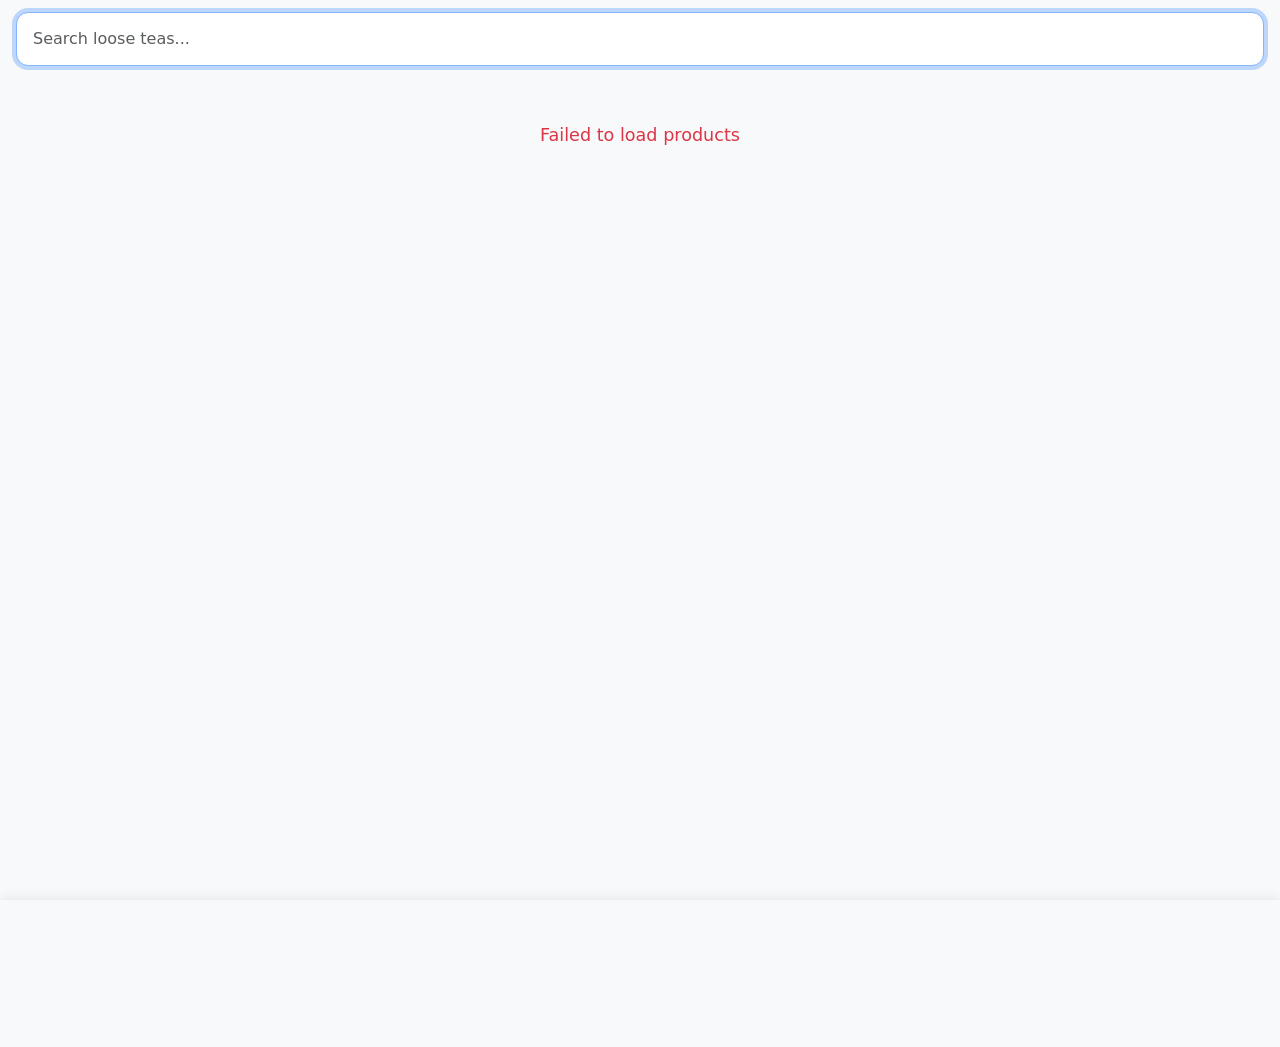
==== pos-machine/print-service/templates/label.html @ d4fd83e8 "WIP baseline before R3 rebuild (2026-05-11) Snapshot of all current uncommitted work: embedded DayCl" ====
<!DOCTYPE html>
<html lang="en">
<head>
    <meta charset="UTF-8">
    <meta name="viewport" content="width=device-width, initial-scale=1.0, user-scalable=no">
    <title>Labels</title>
    <meta name="apple-mobile-web-app-title" content="Labels">
    <meta name="application-name" content="Labels">
    <link href="https://cdn.jsdelivr.net/npm/bootstrap@5.3.3/dist/css/bootstrap.min.css" rel="stylesheet">
    <style>
        * { -webkit-tap-highlight-color: transparent; }
        html, body { height: 100%; overflow: hidden; }
        body { background: #f8f9fa; display: flex; flex-direction: column; }

        .search-bar {
            position: sticky; top: 0; z-index: 10;
            background: #f8f9fa; padding: 12px 16px 8px;
        }
        .search-bar input {
            font-size: 16px; /* prevents iOS/Android zoom */
            padding: 14px 16px;
            border-radius: 12px;
        }

        .product-area {
            flex: 1; overflow-y: auto; -webkit-overflow-scrolling: touch;
            padding: 0 16px 16px;
        }

        .category-header {
            font-size: 0.85rem; font-weight: 700; color: #6c757d;
            text-transform: uppercase; letter-spacing: 0.5px;
            padding: 12px 4px 6px; position: sticky; top: 0;
            background: #f8f9fa; z-index: 2;
        }

        .product-item {
            display: flex; align-items: center; justify-content: space-between;
            min-height: 56px; padding: 12px 16px;
            background: #fff; border-radius: 10px; margin-bottom: 6px;
            cursor: pointer; transition: background 0.1s, box-shadow 0.1s;
            border: 2px solid transparent;
            -webkit-user-select: none; user-select: none;
        }
        .product-item:active { background: #e3f2fd; }
        .product-item.selected { border-color: #0d6efd; background: #e7f1ff; }
        .product-item .p-name { font-weight: 600; font-size: 1.05rem; }
        .product-item .p-meta { font-size: 0.82rem; color: #6c757d; margin-top: 2px; }

        .empty-msg { text-align: center; color: #adb5bd; padding: 48px 16px; font-size: 1.1rem; }

        /* Bottom preview/print panel */
        .print-panel {
            position: sticky; bottom: 0; z-index: 20;
            background: #fff; border-top: 1px solid #dee2e6;
            padding: 12px 16px; box-shadow: 0 -2px 12px rgba(0,0,0,0.08);
            transform: translateY(100%); transition: transform 0.25s ease;
        }
        .print-panel.visible { transform: translateY(0); }

        .preview-row {
            display: flex; align-items: center; gap: 12px;
            margin-bottom: 10px;
        }
        .preview-info { flex: 1; min-width: 0; }
        .preview-info .pv-name { font-weight: 700; font-size: 1.05rem; white-space: nowrap; overflow: hidden; text-overflow: ellipsis; }
        .preview-info .pv-detail { font-size: 0.82rem; color: #555; white-space: nowrap; overflow: hidden; text-overflow: ellipsis; }

        .btn-print {
            width: 100%; min-height: 56px; font-size: 1.2rem; font-weight: 700;
            border-radius: 12px;
        }

        #printStatus {
            min-height: 0; transition: min-height 0.2s;
        }
        #printStatus .alert { margin: 8px 0 0; padding: 10px 16px; border-radius: 10px; }
    </style>
</head>
<body>

<div class="search-bar">
    <input type="search" class="form-control form-control-lg" id="searchInput"
           placeholder="Search loose teas..." autocomplete="off" autofocus>
</div>

<div class="product-area" id="productArea">
    <div class="empty-msg" id="loadingMsg">Loading products...</div>
</div>

<div class="print-panel" id="printPanel">
    <div class="preview-row">
        <div class="preview-info">
            <div class="pv-name" id="pvName"></div>
            <div class="pv-detail" id="pvDetail"></div>
        </div>
    </div>
    <div class="d-flex align-items-center gap-2 mb-2">
        <label class="fw-bold text-nowrap mb-0" style="font-size:0.95rem">Qty:</label>
        <button class="btn btn-outline-secondary" style="width:48px;height:48px;font-size:1.3rem;font-weight:700" onclick="adjustQty(-1)">&minus;</button>
        <input type="number" id="labelQty" class="form-control text-center fw-bold" value="1" min="1" max="50" style="width:64px;height:48px;font-size:1.2rem">
        <button class="btn btn-outline-secondary" style="width:48px;height:48px;font-size:1.3rem;font-weight:700" onclick="adjustQty(1)">+</button>
    </div>
    <button class="btn btn-success btn-print" id="printBtn">Print Label</button>
    <div id="printStatus"></div>
</div>

<script>
const PRINT_URL = window.location.origin;
let allProducts = [];
let selectedProduct = null;

async function loadProducts(query) {
    const url = query
        ? `${PRINT_URL}/api/products?q=${encodeURIComponent(query)}`
        : `${PRINT_URL}/api/products`;
    try {
        const resp = await fetch(url);
        allProducts = await resp.json();
        renderProducts(allProducts);
    } catch (e) {
        document.getElementById('productArea').innerHTML =
            '<div class="empty-msg" style="color:#dc3545">Failed to load products</div>';
    }
}

function renderProducts(products) {
    const area = document.getElementById('productArea');
    if (!products.length) {
        area.innerHTML = '<div class="empty-msg">No products found</div>';
        return;
    }
    let html = '';
    let currentCat = null;
    for (const p of products) {
        if (p.category !== currentCat) {
            currentCat = p.category;
            html += `<div class="category-header">${esc(currentCat)}</div>`;
        }
        const sel = selectedProduct && selectedProduct.id === p.id ? ' selected' : '';
        html += `<div class="product-item${sel}" data-id="${p.id}" onclick="selectProduct(${p.id})">
            <div>
                <div class="p-name">${esc(p.name)}</div>
                <div class="p-meta">${esc(p.product_code || '')}</div>
            </div>
        </div>`;
    }
    area.innerHTML = html;
}

function selectProduct(id) {
    selectedProduct = allProducts.find(p => p.id === id) || null;
    renderProducts(allProducts);
    const panel = document.getElementById('printPanel');
    if (selectedProduct) {
        document.getElementById('pvName').textContent = selectedProduct.name;
        const parts = [];
        if (selectedProduct.product_code) parts.push('PLU: ' + selectedProduct.product_code);
        if (selectedProduct.brewing_instructions) parts.push(selectedProduct.brewing_instructions);
        document.getElementById('pvDetail').textContent = parts.join(' — ');
        document.getElementById('labelQty').value = 1;
        updatePrintBtn();
        panel.classList.add('visible');
    } else {
        panel.classList.remove('visible');
    }
    // Clear any old status
    document.getElementById('printStatus').innerHTML = '';
}

function adjustQty(delta) {
    const inp = document.getElementById('labelQty');
    let val = Math.max(1, Math.min(50, parseInt(inp.value || '1') + delta));
    inp.value = val;
    updatePrintBtn();
}
document.getElementById('labelQty').addEventListener('input', updatePrintBtn);
function updatePrintBtn() {
    const qty = parseInt(document.getElementById('labelQty').value || '1');
    document.getElementById('printBtn').textContent = qty > 1 ? `Print ${qty} Labels` : 'Print Label';
}

// Print
document.getElementById('printBtn').addEventListener('click', async function() {
    if (!selectedProduct) return;
    const btn = this;
    const qty = Math.max(1, Math.min(50, parseInt(document.getElementById('labelQty').value || '1')));
    btn.disabled = true;
    btn.textContent = 'Printing...';
    showStatus(`Sending ${qty} label${qty > 1 ? 's' : ''} to printer...`, 'info');
    try {
        const resp = await fetch(`${PRINT_URL}/print/label`, {
            method: 'POST',
            headers: {'Content-Type': 'application/json'},
            body: JSON.stringify({ product_id: selectedProduct.id, qty: qty })
        });
        const result = await resp.json();
        if (resp.ok) {
            showStatus(`${qty} label${qty > 1 ? 's' : ''} printed!`, 'success');
        } else {
            showStatus(result.message || 'Print failed', 'danger');
        }
    } catch (e) {
        showStatus('Connection error — is the printer connected?', 'danger');
    }
    btn.disabled = false;
    updatePrintBtn();
});

// Search with debounce
let searchTimer;
document.getElementById('searchInput').addEventListener('input', function() {
    clearTimeout(searchTimer);
    searchTimer = setTimeout(() => loadProducts(this.value), 300);
});

function showStatus(msg, type) {
    const el = document.getElementById('printStatus');
    el.innerHTML = `<div class="alert alert-${type} py-2 mb-0">${msg}</div>`;
    if (type === 'success' || type === 'info') setTimeout(() => el.innerHTML = '', 3000);
}

function esc(str) {
    if (!str) return '';
    const d = document.createElement('div');
    d.textContent = str;
    return d.innerHTML;
}

// Initial load
loadProducts('');
</script>
</body>
</html>
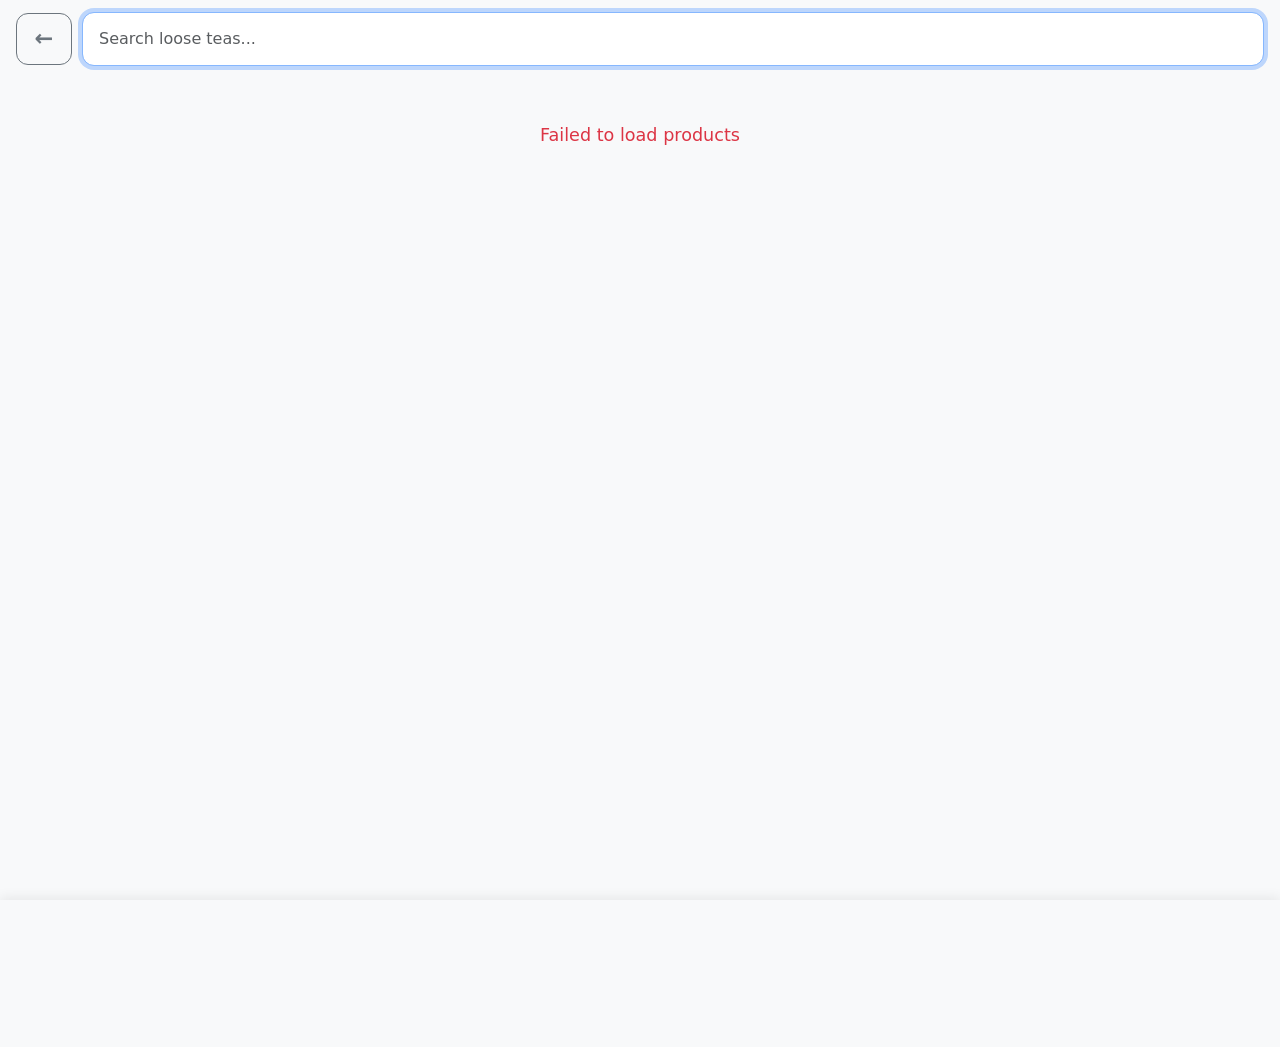
==== commit 7bc32c7b: "Add Back button to print service label page POS-1 staff who tapped Labels were stuck in a new tab on" ====
--- a/pos-machine/print-service/templates/label.html
+++ b/pos-machine/print-service/templates/label.html
@@ -15,11 +15,20 @@
         .search-bar {
             position: sticky; top: 0; z-index: 10;
             background: #f8f9fa; padding: 12px 16px 8px;
+            display: flex; align-items: center; gap: 10px;
         }
         .search-bar input {
             font-size: 16px; /* prevents iOS/Android zoom */
             padding: 14px 16px;
             border-radius: 12px;
+            flex: 1;
+        }
+        .btn-back {
+            min-width: 56px; height: 52px;
+            font-size: 1.4rem; font-weight: 700;
+            border-radius: 12px;
+            display: flex; align-items: center; justify-content: center;
+            flex-shrink: 0;
         }
 
         .product-area {
@@ -80,6 +89,7 @@
 <body>
 
 <div class="search-bar">
+    <button type="button" class="btn btn-outline-secondary btn-back" id="backBtn" title="Back to POS">&larr;</button>
     <input type="search" class="form-control form-control-lg" id="searchInput"
            placeholder="Search loose teas..." autocomplete="off" autofocus>
 </div>
@@ -227,6 +237,20 @@
     return d.innerHTML;
 }
 
+// Back to POS — kiosk Chrome opens this in a new tab with no history and HTTPS→HTTP
+// strips the referer, so we try window.close() (works when opener was preserved) and
+// fall back to navigating to the POS app if close fails.
+document.getElementById('backBtn').addEventListener('click', function() {
+    if (window.history.length > 1) {
+        window.history.back();
+        return;
+    }
+    try { window.close(); } catch (e) {}
+    setTimeout(function() {
+        window.location.href = 'https://pos.granvilletea.com/';
+    }, 150);
+});
+
 // Initial load
 loadProducts('');
 </script>
